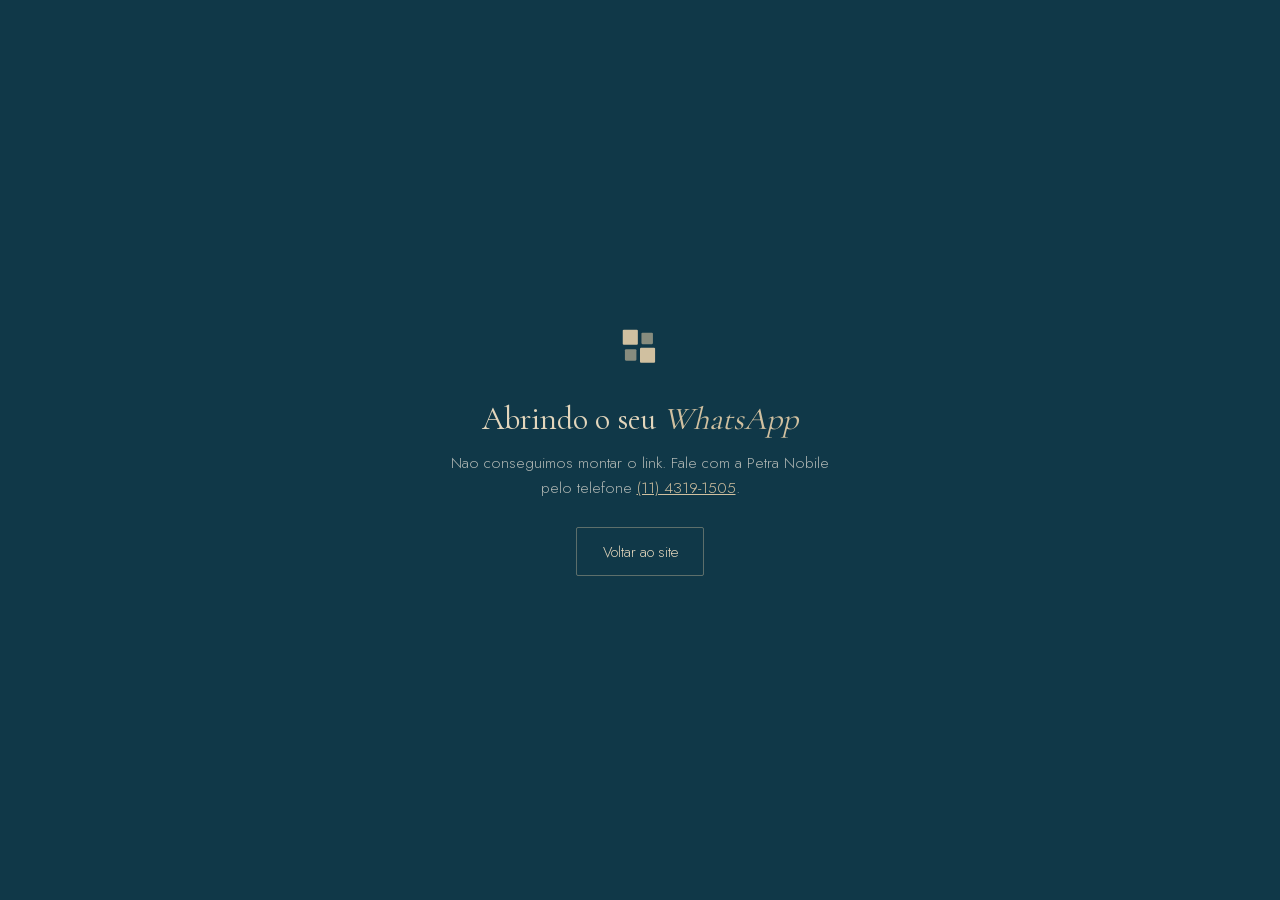
==== obrigado.html @ 5fc74d99 "feat: landing da Petra Nobile Refaz revestircompedras.com.br com cara de alto padrao e foco em conve" ====
<!doctype html>
<html lang="pt-BR">
<head>
<meta charset="utf-8">
<meta name="viewport" content="width=device-width,initial-scale=1">
<meta name="robots" content="noindex">
<title>Abrindo o WhatsApp · Petra Nobile</title>
<link rel="icon" href="favicon.svg" type="image/svg+xml">
<style>
@font-face{font-family:'Cormorant';src:url('assets/fonts/cormorant-latin.woff2') format('woff2');font-weight:400;font-display:swap}
@font-face{font-family:'Jost';src:url('assets/fonts/jost-latin.woff2') format('woff2');font-weight:300 500;font-display:swap}
*{margin:0;box-sizing:border-box}
body{font-family:'Jost',system-ui,sans-serif;font-weight:300;background:#103848;color:#EDE7DC;
  min-height:100svh;display:grid;place-items:center;text-align:center;padding:2rem}
.caixa{max-width:38ch}
.los{width:46px;height:46px;margin:0 auto 1.6rem}
h1{font-family:'Cormorant',Georgia,serif;font-weight:400;font-size:2rem;line-height:1.14;
  margin-bottom:.75rem;color:#E3D6BC}
.it{font-style:italic;color:#D0C0A0}
p{color:rgba(237,231,220,.72);font-size:.98rem;line-height:1.64}
.giro{width:32px;height:32px;margin:1.9rem auto 0;border:2px solid rgba(208,192,160,.22);
  border-top-color:#D0C0A0;border-radius:50%;animation:g 1s linear infinite}
@keyframes g{to{transform:rotate(360deg)}}
.manual{margin-top:1.6rem;display:none}
.manual a{display:inline-flex;align-items:center;min-height:48px;border:1px solid rgba(208,192,160,.4);
  border-radius:2px;padding:.8rem 1.6rem;font-size:.92rem;color:#E3D6BC;text-decoration:none}
.manual a:hover{border-color:#D0C0A0;background:rgba(208,192,160,.1)}
a{color:#D0C0A0}
@media (prefers-reduced-motion:reduce){.giro{animation:none}}
</style>
</head>
<body>
<div class="caixa">
  <svg class="los" viewBox="0 0 64 64" aria-hidden="true" fill="#D0C0A0">
    <rect x="8" y="8" width="21" height="21" rx="1.5"/>
    <rect x="34" y="12" width="16" height="16" rx="1.5" opacity=".62"/>
    <rect x="11" y="35" width="16" height="16" rx="1.5" opacity=".62"/>
    <rect x="32" y="33" width="21" height="21" rx="1.5"/>
  </svg>
  <h1>Abrindo o seu <span class="it">WhatsApp</span></h1>
  <p id="msg">Um instante, estamos levando você para a conversa com a Petra Nobile.</p>
  <div class="giro" id="giro"></div>
  <div class="manual" id="manual"><a id="ir" href="#">Abrir a conversa</a></div>
</div>
<script>
(function(){
  function q(k){ return new URLSearchParams(location.search).get(k) || ''; }
  var n = q('n'), t = q('t') || '';
  var valido = n && /^[0-9]{10,15}$/.test(n);
  var alvo = valido ? ('https://wa.me/' + n + (t ? ('?text=' + encodeURIComponent(t)) : '')) : '';

  // evento de conversao: funciona quando houver GTM ou pixel, inofensivo sem
  window.dataLayer = window.dataLayer || [];
  window.dataLayer.push({ event: 'whatsapp_click', destino: 'Petra Nobile' });

  var manual = document.getElementById('manual'), ir = document.getElementById('ir'),
      giro = document.getElementById('giro'), msg = document.getElementById('msg');

  var partiu = false;
  function vai(){ if (partiu) return; partiu = true; location.href = alvo; }

  // AO INSTALAR GTM/PIXEL AQUI, trocar a linha do redirecionamento por:
  //   setTimeout(function(){ if (window.google_tag_manager) vai(); }, 1500);
  //   setTimeout(vai, 2400);
  // Motivo: sair da pagina mata o script que ainda nao rodou. Se a tag nao tiver
  // carregado na hora do redirect, o clique nao e contado em lugar nenhum, e e
  // pra contar esse clique que esta pagina existe. O teto de 2,4s garante que
  // ninguem fique preso esperando uma tag que nunca vem.
  if (valido) {
    ir.href = alvo;
    setTimeout(vai, 1500);
    setTimeout(function(){ giro.style.display='none'; manual.style.display='block'; }, 3000);
  } else {
    giro.style.display='none';
    msg.innerHTML = 'Nao conseguimos montar o link. Fale com a Petra Nobile pelo telefone ' +
      '<a href="tel:+551143191505">(11) 4319-1505</a>.';
    manual.style.display='block';
    ir.textContent = 'Voltar ao site'; ir.href = 'index.html';
  }
})();
</script>
</body>
</html>
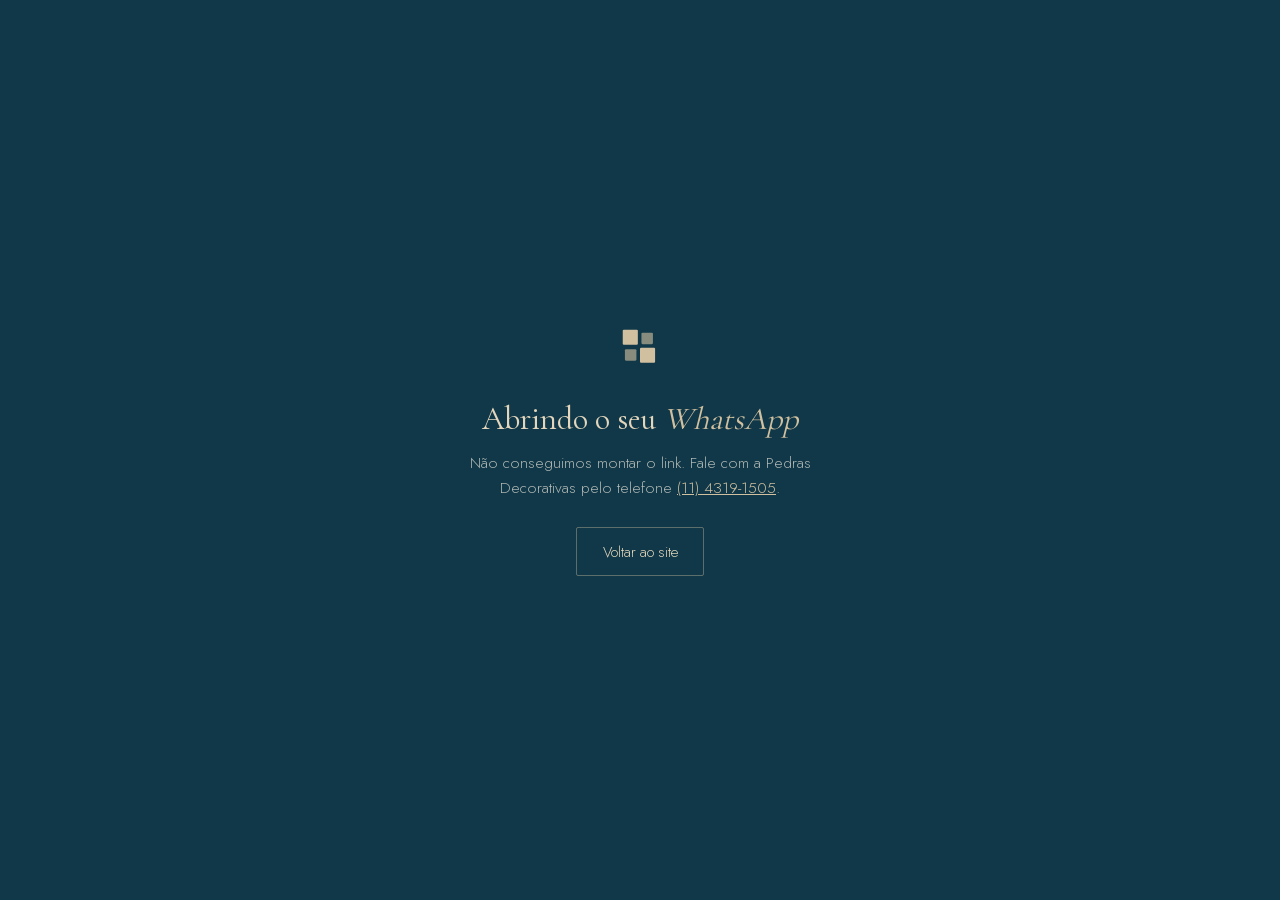
==== commit 8e46bd47: "feat: rebrand to Pedras Decorativas and fix mobile layout Client feedback from the phone: titles too" ====
--- a/obrigado.html
+++ b/obrigado.html
@@ -2,9 +2,16 @@
 <html lang="pt-BR">
 <head>
 <meta charset="utf-8">
+<!-- Google Tag Manager -->
+<script>(function(w,d,s,l,i){w[l]=w[l]||[];w[l].push({'gtm.start':
+new Date().getTime(),event:'gtm.js'});var f=d.getElementsByTagName(s)[0],
+j=d.createElement(s),dl=l!='dataLayer'?'&l='+l:'';j.async=true;j.src=
+'https://www.googletagmanager.com/gtm.js?id='+i+dl;f.parentNode.insertBefore(j,f);
+})(window,document,'script','dataLayer','GTM-NMVF76DC');</script>
+<!-- End Google Tag Manager -->
 <meta name="viewport" content="width=device-width,initial-scale=1">
 <meta name="robots" content="noindex">
-<title>Abrindo o WhatsApp · Petra Nobile</title>
+<title>Abrindo o WhatsApp · Pedras Decorativas</title>
 <link rel="icon" href="favicon.svg" type="image/svg+xml">
 <style>
 @font-face{font-family:'Cormorant';src:url('assets/fonts/cormorant-latin.woff2') format('woff2');font-weight:400;font-display:swap}
@@ -30,6 +37,10 @@
 </style>
 </head>
 <body>
+<!-- Google Tag Manager (noscript) -->
+<noscript><iframe src="https://www.googletagmanager.com/ns.html?id=GTM-NMVF76DC"
+height="0" width="0" style="display:none;visibility:hidden"></iframe></noscript>
+<!-- End Google Tag Manager (noscript) -->
 <div class="caixa">
   <svg class="los" viewBox="0 0 64 64" aria-hidden="true" fill="#D0C0A0">
     <rect x="8" y="8" width="21" height="21" rx="1.5"/>
@@ -38,7 +49,7 @@
     <rect x="32" y="33" width="21" height="21" rx="1.5"/>
   </svg>
   <h1>Abrindo o seu <span class="it">WhatsApp</span></h1>
-  <p id="msg">Um instante, estamos levando você para a conversa com a Petra Nobile.</p>
+  <p id="msg">Um instante, estamos levando você para a conversa com a Pedras Decorativas.</p>
   <div class="giro" id="giro"></div>
   <div class="manual" id="manual"><a id="ir" href="#">Abrir a conversa</a></div>
 </div>
@@ -46,33 +57,51 @@
 (function(){
   function q(k){ return new URLSearchParams(location.search).get(k) || ''; }
   var n = q('n'), t = q('t') || '';
+
+  // Servidor com URL limpa redireciona /obrigado.html para /obrigado, e ha
+  // quem descarte a query nesse pulo. O site guarda os mesmos dados no
+  // sessionStorage antes de sair, entao aqui eles sao recuperados e o lead
+  // nao chega no WhatsApp com a conversa em branco.
+  if (!n) {
+    try {
+      var g = JSON.parse(sessionStorage.getItem('pn_wa') || '{}');
+      n = g.n || ''; t = g.t || t;
+    } catch (e) {}
+  }
+  try { sessionStorage.removeItem('pn_wa'); } catch (e) {}
+
   var valido = n && /^[0-9]{10,15}$/.test(n);
   var alvo = valido ? ('https://wa.me/' + n + (t ? ('?text=' + encodeURIComponent(t)) : '')) : '';
-
-  // evento de conversao: funciona quando houver GTM ou pixel, inofensivo sem
-  window.dataLayer = window.dataLayer || [];
-  window.dataLayer.push({ event: 'whatsapp_click', destino: 'Petra Nobile' });
 
   var manual = document.getElementById('manual'), ir = document.getElementById('ir'),
       giro = document.getElementById('giro'), msg = document.getElementById('msg');
 
-  var partiu = false;
-  function vai(){ if (partiu) return; partiu = true; location.href = alvo; }
+  var partiu = false, tagOk = false, minimo = false;
+  function vai(){ if (partiu || !valido) return; partiu = true; location.href = alvo; }
+  function tenta(){ if (tagOk && minimo) vai(); }
 
-  // AO INSTALAR GTM/PIXEL AQUI, trocar a linha do redirecionamento por:
-  //   setTimeout(function(){ if (window.google_tag_manager) vai(); }, 1500);
-  //   setTimeout(vai, 2400);
-  // Motivo: sair da pagina mata o script que ainda nao rodou. Se a tag nao tiver
-  // carregado na hora do redirect, o clique nao e contado em lugar nenhum, e e
-  // pra contar esse clique que esta pagina existe. O teto de 2,4s garante que
-  // ninguem fique preso esperando uma tag que nunca vem.
+  // Evento de conversao. Sair da pagina mata a tag que ainda nao disparou, e e
+  // pra contar esse clique que esta pagina existe. Por isso o redirecionamento
+  // espera o eventCallback: o GTM so o chama depois que todas as tags ligadas
+  // ao evento dispararam (ou na hora, se nenhuma estiver ligada).
+  // O teto de 2,6s cobre GTM bloqueado por adblock: ai o callback nunca vem, e
+  // ninguem pode ficar preso esperando.
+  window.dataLayer = window.dataLayer || [];
+  window.dataLayer.push({
+    event: 'whatsapp_click', destino: 'Pedras Decorativas',
+    eventCallback: function(){ tagOk = true; tenta(); },
+    eventTimeout: 2000
+  });
+
   if (valido) {
     ir.href = alvo;
-    setTimeout(vai, 1500);
-    setTimeout(function(){ giro.style.display='none'; manual.style.display='block'; }, 3000);
+    // 0,9s de tela minima: sem isso, com a tag em cache, a pagina so pisca
+    setTimeout(function(){ minimo = true; tenta(); }, 900);
+    setTimeout(vai, 2600);
+    setTimeout(function(){ giro.style.display='none'; manual.style.display='block'; }, 3200);
   } else {
     giro.style.display='none';
-    msg.innerHTML = 'Nao conseguimos montar o link. Fale com a Petra Nobile pelo telefone ' +
+    msg.innerHTML = 'Não conseguimos montar o link. Fale com a Pedras Decorativas pelo telefone ' +
       '<a href="tel:+551143191505">(11) 4319-1505</a>.';
     manual.style.display='block';
     ir.textContent = 'Voltar ao site'; ir.href = 'index.html';
